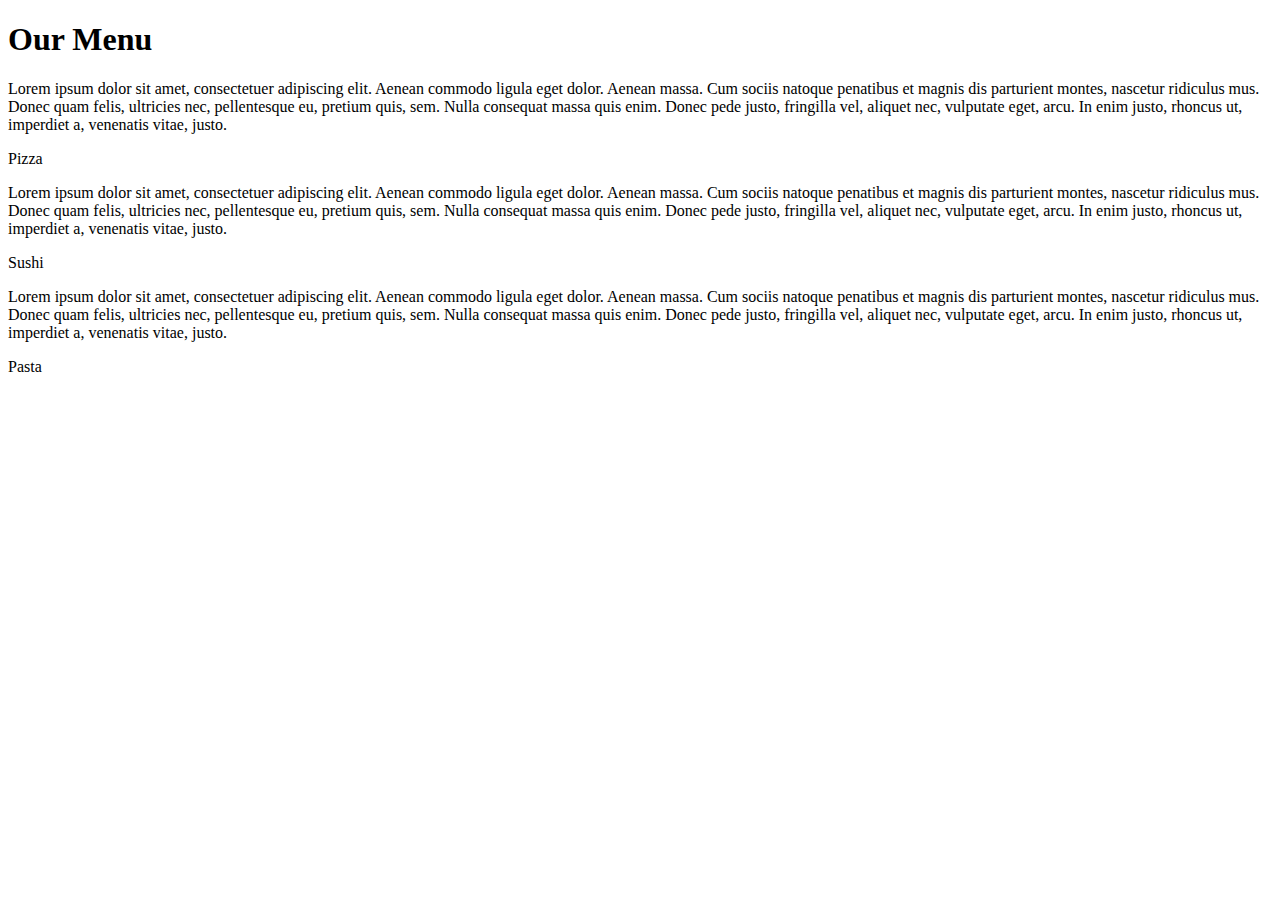
==== index.html @ 6da5b3fc "Add files via upload" ====
<!doctype html>
<html>
<head>
	<meta charset="utf-8">
	<meta name="viewport" content="width=device-width, initial-scale=1">
	<title> Our Menu </title>
	<link rel="stylesheet" href="css.css">
</head>
	<body>
		<h1> Our Menu </h1>
<div class = "row">
<div class ="content col-lg-4 col-md-6 col-sm-12">Lorem ipsum dolor sit amet, consectetuer adipiscing elit. Aenean commodo ligula eget dolor. Aenean massa. Cum sociis natoque penatibus et magnis dis parturient montes, nascetur ridiculus mus. Donec quam felis, ultricies nec, pellentesque eu, pretium quis, sem. Nulla consequat massa quis enim. Donec pede justo, fringilla vel, aliquet nec, vulputate eget, arcu. In enim justo, rhoncus ut, imperdiet a, venenatis vitae, justo.<p>Pizza</p></div>
<div class ="content col-lg-4 col-md-6 col-sm-12">Lorem ipsum dolor sit amet, consectetuer adipiscing elit. Aenean commodo ligula eget dolor. Aenean massa. Cum sociis natoque penatibus et magnis dis parturient montes, nascetur ridiculus mus. Donec quam felis, ultricies nec, pellentesque eu, pretium quis, sem. Nulla consequat massa quis enim. Donec pede justo, fringilla vel, aliquet nec, vulputate eget, arcu. In enim justo, rhoncus ut, imperdiet a, venenatis vitae, justo.<p id="p2">Sushi</p></div>
<div class ="content col-lg-4 col-md-12 col-sm-12">Lorem ipsum dolor sit amet, consectetuer adipiscing elit. Aenean commodo ligula eget dolor. Aenean massa. Cum sociis natoque penatibus et magnis dis parturient montes, nascetur ridiculus mus. Donec quam felis, ultricies nec, pellentesque eu, pretium quis, sem. Nulla consequat massa quis enim. Donec pede justo, fringilla vel, aliquet nec, vulputate eget, arcu. In enim justo, rhoncus ut, imperdiet a, venenatis vitae, justo.<p id="p3">Pasta</p></div>
</div>
	</body>
</html>
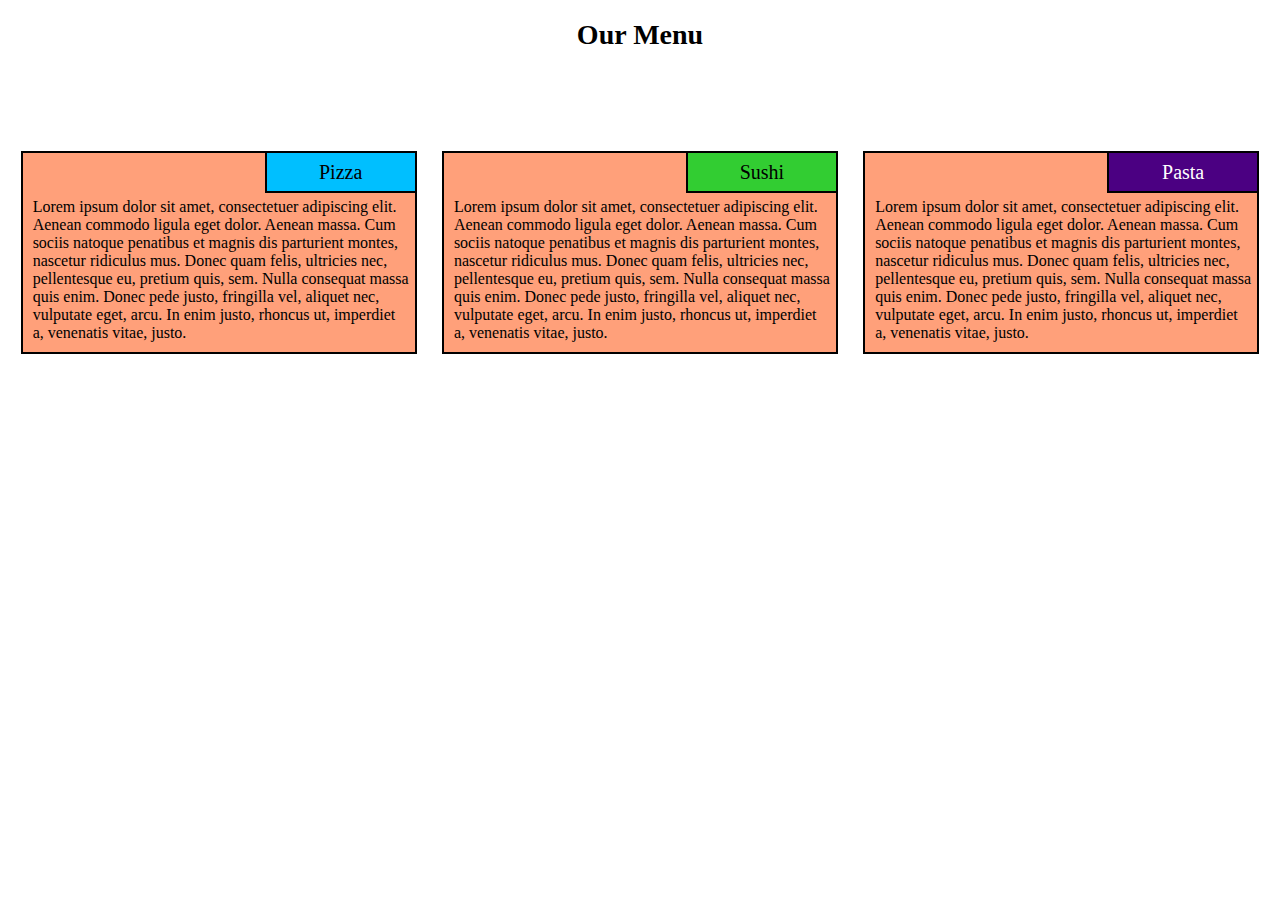
==== commit d14812d6: "Files for web-page" ====
--- a/index.html
+++ b/index.html
@@ -4,7 +4,7 @@
 	<meta charset="utf-8">
 	<meta name="viewport" content="width=device-width, initial-scale=1">
 	<title> Our Menu </title>
-	<link rel="stylesheet" href="css.css">
+	<link rel="stylesheet" href="css/css.css">
 </head>
 	<body>
 		<h1> Our Menu </h1>
--- a/css/css.css
+++ b/css/css.css
@@ -0,0 +1,190 @@
+*{
+	box-sizing: border-box;
+	font-family: cursive;
+}
+h1{
+	text-align: center;
+	margin-bottom: 100px;
+	font-size: 175%;
+
+}
+.content{
+	width:90%;
+	height: auto;
+	background-color: lightsalmon;
+	border:2px solid black;
+	margin-left: auto;
+	margin-right: auto;
+	margin-bottom: 15px;
+	position:relative;
+	padding-top:45px;
+	padding-left: 10px;
+	padding-right: 5px;
+	padding-bottom: 10px;
+
+}
+p{
+	position:absolute;
+	right:0px;
+	top:0px;
+	background-color: deepskyblue;
+	border-bottom: 2px solid black;
+	border-left: 2px solid black;
+	width:150px;
+	height: 40px;
+	margin:auto;
+	text-align: center;
+	padding:2px;
+	padding-top: 8px;
+	font-size:125%;
+}
+#p1{
+
+}
+#p2{
+	background-color: limegreen;
+}
+#p3{
+	background-color: indigo;
+	color: white;
+}
+/* Simple Responsive Framework. */
+.row {
+  width: 100%;
+}
+
+/********** Large devices only **********/
+@media (min-width: 992px) {
+  .col-lg-1, .col-lg-2, .col-lg-3, .col-lg-4, .col-lg-5, .col-lg-6, .col-lg-7, .col-lg-8, .col-lg-9, .col-lg-10, .col-lg-11, .col-lg-12 {
+    float: left;
+    border: 2px solid black;
+ 
+  }
+  .col-lg-1 {
+    width: 8.33%;
+  }
+  .col-lg-2 {
+    width: 16.66%;
+  }
+  .col-lg-3 {
+    width: 25%;
+  }
+  .col-lg-4 {
+    width: 31.33%;
+    margin-right: 1%;
+    margin-left: 1%;
+  }
+  .col-lg-5 {
+    width: 41.66%;
+  }
+  .col-lg-6 {
+    width: 50%;
+  }
+  .col-lg-7 {
+    width: 58.33%;
+  }
+  .col-lg-8 {
+    width: 66.66%;
+  }
+  .col-lg-9 {
+    width: 74.99%;
+  }
+  .col-lg-10 {
+    width: 83.33%;
+  }
+  .col-lg-11 {
+    width: 91.66%;
+  }
+  .col-lg-12 {
+    width: 100%;
+  }
+}
+
+/********** Medium devices only **********/
+@media (min-width: 786px) and (max-width: 991px) {
+  .col-md-1, .col-md-2, .col-md-3, .col-md-4, .col-md-5, .col-md-6, .col-md-7, .col-md-8, .col-md-9, .col-md-10, .col-md-11, .col-md-12 {
+    float: left;
+    border: 2px solid black;
+  }
+  .col-md-1 {
+    width: 8.33%;
+  }
+  .col-md-2 {
+    width: 16.66%;
+  }
+  .col-md-3 {
+    width: 25%;
+  }
+  .col-md-4 {
+    width: 33.33%;
+  }
+  .col-md-5 {
+    width: 41.66%;
+  }
+  .col-md-6 {
+    width: 49%;
+    margin-right: 1%;
+  }
+  .col-md-7 {
+    width: 58.33%;
+  }
+  .col-md-8 {
+    width: 66.66%;
+  }
+  .col-md-9 {
+    width: 74.99%;
+  }
+  .col-md-10 {
+    width: 83.33%;
+  }
+  .col-md-11 {
+    width: 91.66%;
+  }
+  .col-md-12 {
+    width: 99%;
+  }
+}
+
+/********** Small devices only **********/
+@media (max-width: 785px) {
+  .col-sm-1, .col-sm-2, .col-sm-3, .col-sm-4, .col-sm-5, .col-sm-6, .col-sm-7, .col-sm-8, .col-sm-9, .col-sm-10, .col-sm-11, .col-sm-12 {
+    float: left;
+    border: 2px solid black;
+  }
+  .col-sm-1 {
+    width: 8.33%;
+  }
+  .col-sm-2 {
+    width: 16.66%;
+  }
+  .col-sm-3 {
+    width: 25%;
+  }
+  .col-sm-4 {
+    width: 33.33%;
+  }
+  .col-sm-5 {
+    width: 41.66%;
+  }
+  .col-sm-6 {
+    width: 50%;
+  }
+  .col-sm-7 {
+    width: 58.33%;
+  }
+  .col-sm-8 {
+    width: 66.66%;
+  }
+  .col-sm-9 {
+    width: 74.99%;
+  }
+  .col-sm-10 {
+    width: 83.33%;
+  }
+  .col-sm-11 {
+    width: 91.66%;
+  }
+  .col-sm-12 {
+    width: 100%;
+  }
+}